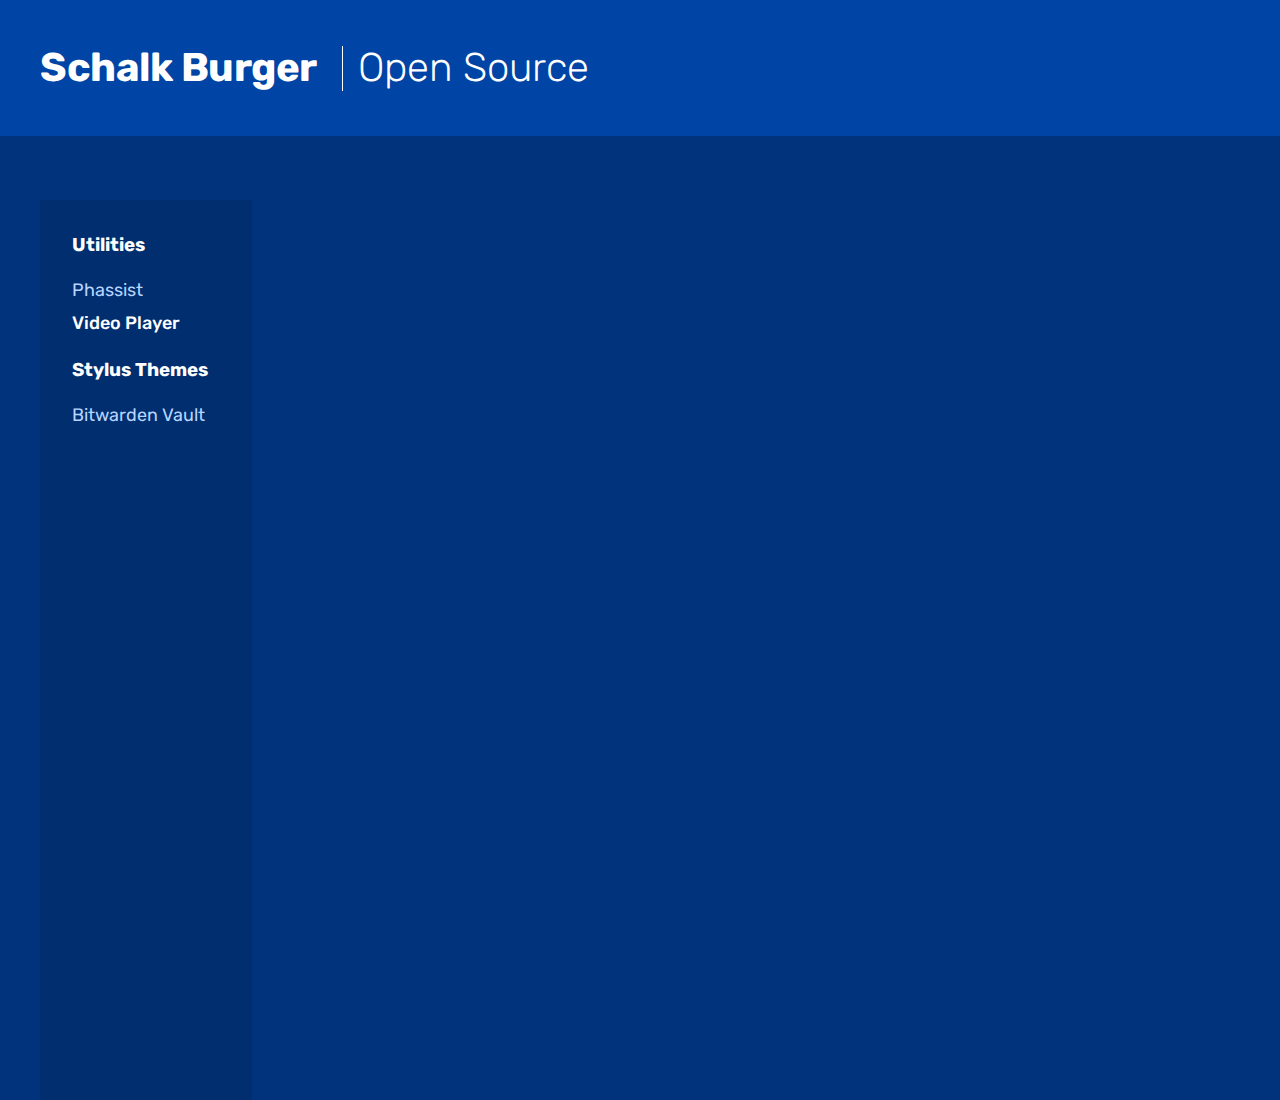
==== videoplayer.html @ ae2dd4c8 "Update design" ====
<!DOCTYPE html>
<html class="no-js" lang="">
  <head>
    <meta charset="utf-8" />
    <title>Schalk Burger Open Source</title>
    <meta name="description" content="Schalk Burger Open Source" />
    <meta name="viewport" content="width=device-width, initial-scale=1" />

    <meta property="og:title" content="" />
    <meta property="og:type" content="" />
    <meta property="og:url" content="" />
    <meta property="og:image" content="" />

    <link rel="manifest" href="site.webmanifest" />
    <link rel="apple-touch-icon" href="icon.png" />
    <!-- Place favicon.ico in the root directory -->

    <link rel="preconnect" href="https://fonts.googleapis.com" />
    <link rel="preconnect" href="https://fonts.gstatic.com" crossorigin />
    <link
      href="https://fonts.googleapis.com/css2?family=Rubik:wght@300;400;500;700&display=swap"
      rel="stylesheet"
    />
    <link rel="stylesheet" href="css/normalize.css" />
    <link rel="stylesheet" href="css/main.css" />

    <meta name="theme-color" content="#fafafa" />
  </head>

  <body>
    <header class="header">
      <div class="container">
        <div class="logo">
          <h1>Schalk Burger</h1>
          <span>Open Source</span>
        </div>
        <!-- <div class="menu"><button>Menu</button></div> -->
      </div>
    </header>
    <div class="container sidebar">
      <aside>
        <h3>Utilities</h3>
        <nav>
          <a href="#">Phassist</a>
          <a href="#" class="active">Video Player</a>
        </nav>
        <h3>Stylus Themes</h3>
        <nav>
          <a href="#">Bitwarden Vault</a>
        </nav>
      </aside>
      <main class="main">
        <section class="">
          <div class="video-wrapper">
            <iframe
              frameborder="0"
              width="100%"
              height="100%"
              src="https://mega.nz/embed/KApw0L5R#4HLrNQvJWGwZ9BA_zOyq7dpaI8IB-GwVIzarLRYZdU8L"
              allowfullscreen
              allow="autoplay"
            >
            </iframe>
          </div>
        </section>
      </main>
      <footer class="footer">
        <!-- <p>&copy; 2021 Schalk Burger. All rights reserved</p> -->
      </footer>
    </div>

    <!-- <script src="js/vendor/modernizr-3.11.2.min.js"></script>
  <script src="js/plugins.js"></script>
  <script src="js/main.js"></script> -->
  </body>
</html>
---- css/main.css ----
/*! HTML5 Boilerplate v8.0.0 | MIT License | https://html5boilerplate.com/ */

/* main.css 2.1.0 | MIT License | https://github.com/h5bp/main.css#readme */
/*
 * What follows is the result of much research on cross-browser styling.
 * Credit left inline and big thanks to Nicolas Gallagher, Jonathan Neal,
 * Kroc Camen, and the H5BP dev community and team.
 */

/* ==========================================================================
   Base styles: opinionated defaults
   ========================================================================== */

html {
  color: #222;
  font-size: 1em;
  line-height: 1.4;
}

/*
 * Remove text-shadow in selection highlight:
 * https://twitter.com/miketaylr/status/12228805301
 *
 * Vendor-prefixed and regular ::selection selectors cannot be combined:
 * https://stackoverflow.com/a/16982510/7133471
 *
 * Customize the background color to match your design.
 */

::-moz-selection {
  background: #b3d4fc;
  text-shadow: none;
}

::selection {
  background: #b3d4fc;
  text-shadow: none;
}

/*
 * A better looking default horizontal rule
 */

hr {
  display: block;
  height: 1px;
  border: 0;
  border-top: 1px solid #ccc;
  margin: 1em 0;
  padding: 0;
}

/*
 * Remove the gap between audio, canvas, iframes,
 * images, videos and the bottom of their containers:
 * https://github.com/h5bp/html5-boilerplate/issues/440
 */

audio,
canvas,
iframe,
img,
svg,
video {
  vertical-align: middle;
}

/*
 * Remove default fieldset styles.
 */

fieldset {
  border: 0;
  margin: 0;
  padding: 0;
}

/*
 * Allow only vertical resizing of textareas.
 */

textarea {
  resize: vertical;
}

/* ==========================================================================
   Author's custom styles
   ========================================================================== */

:root {
  --color-white: #fff;
  --color-resolutionblue: #00337c;
  --color-periwinkle: #b7d5ff;
  --color-pigeonpost: #bac8db;
  --color-cobalt: #0044a5;
  --color-midnightblue: #002e6f;
  --container-desktop: 1200px;
}

html,
body {
  height: 100%;
}

body {
  font-family: "Rubik", -apple-system, BlinkMacSystemFont, avenir next, avenir,
    segoe ui, helvetica neue, helvetica, Ubuntu, roboto, noto, arial, sans-serif;
  background: var(--color-resolutionblue);
  color: var(--color-white);
}

/* Typography */

h1,
h2,
h3,
h4,
h5 {
  margin: 0;
  padding: 0;
  line-height: 1.4;
  letter-spacing: -1.5px;
}

p {
  margin: 0;
  padding: 0;
  line-height: 1.4;
  color: var(--color-pigeonpost);
}

h1 {
  font-size: 80px;
  font-weight: 700;
}

h2 {
  font-size: 60px;
  font-weight: 400;
  color: var(--color-periwinkle);
}

a {
  color: var(--color-periwinkle);
  text-decoration: none;
}

.active {
  color: var(--color-white);
  font-weight: 500;
}

/* Container */

.container {
  display: flex;
  height: 100%;
  max-width: var(--container-desktop);
  margin: 0 auto;
}

.header,
.footer {
  flex-shrink: 0;
}

/* Header */

.header {
  padding: 40px 0;
  background: var(--color-cobalt);
  width: 100%;
}

.header .container,
.logo {
  display: flex;
}

.header .container {
  justify-content: space-between;
}

.header h1 {
  font-size: 40px;
  letter-spacing: -0.5px;
}

.header span {
  font-size: 40px;
  font-weight: 300;
  position: relative;
  display: flex;
  align-items: center;
}

.header span:before {
  content: "";
  position: relative;
  left: 0;
  top: 0;
  width: 1px;
  display: inline-block;
  height: 45px;
  margin: 0 15px 0 25px;
  background: var(--color-white);
}

.sidebar {
  flex-grow: 1;
  display: flex;
  margin-top: 4rem;
}

/* Main */

.main {
  display: flex;
  flex: 0 1 100%;
}

section {
  width: 100%;
  padding: 0 0 0 4rem;
}

/* Nav */

aside {
  flex-basis: 15%;
  padding: 1rem 2rem;
  background: var(--color-midnightblue);
}

aside h3 {
  margin: 1rem 0;
  letter-spacing: 0;
}

aside nav {
  display: flex;
  flex-direction: column;
}

aside nav a {
  font-size: 18px;
  margin: 0.25rem 0;
}

/* Hero */

.hero {
  flex-direction: column;
  padding: 0 0 0 4rem;
}

.hero h2 {
  color: var(--color-white);
  font-size: 65px;
  font-weight: 500;
  margin-bottom: 20px;
}

.hero p {
  font-size: 35px;
  font-weight: 300;
  margin: 0 0 1rem 0;
  max-width: 700px;
  color: var(--color-white);
}

/* Footer */

.footer {
  min-height: 100px;
}

.video-wrapper {
  width: 100%;
  position: relative;
  padding-bottom: 56.25%; /* 16:9, for an aspect ratio of 1:1 change to this value to 100% */
}

iframe {
  position: absolute;
  top: 0;
  left: 0;
  width: 100%;
  height: 100%;
}

/* ==========================================================================
   Helper classes
   ========================================================================== */

/*
 * Hide visually and from screen readers
 */

.hidden,
[hidden] {
  display: none !important;
}

/*
 * Hide only visually, but have it available for screen readers:
 * https://snook.ca/archives/html_and_css/hiding-content-for-accessibility
 *
 * 1. For long content, line feeds are not interpreted as spaces and small width
 *    causes content to wrap 1 word per line:
 *    https://medium.com/@jessebeach/beware-smushed-off-screen-accessible-text-5952a4c2cbfe
 */

.sr-only {
  border: 0;
  clip: rect(0, 0, 0, 0);
  height: 1px;
  margin: -1px;
  overflow: hidden;
  padding: 0;
  position: absolute;
  white-space: nowrap;
  width: 1px;
  /* 1 */
}

/*
 * Extends the .sr-only class to allow the element
 * to be focusable when navigated to via the keyboard:
 * https://www.drupal.org/node/897638
 */

.sr-only.focusable:active,
.sr-only.focusable:focus {
  clip: auto;
  height: auto;
  margin: 0;
  overflow: visible;
  position: static;
  white-space: inherit;
  width: auto;
}

/*
 * Hide visually and from screen readers, but maintain layout
 */

.invisible {
  visibility: hidden;
}

/*
 * Clearfix: contain floats
 *
 * For modern browsers
 * 1. The space content is one way to avoid an Opera bug when the
 *    `contenteditable` attribute is included anywhere else in the document.
 *    Otherwise it causes space to appear at the top and bottom of elements
 *    that receive the `clearfix` class.
 * 2. The use of `table` rather than `block` is only necessary if using
 *    `:before` to contain the top-margins of child elements.
 */

.clearfix::before,
.clearfix::after {
  content: " ";
  display: table;
}

.clearfix::after {
  clear: both;
}

/* ==========================================================================
   EXAMPLE Media Queries for Responsive Design.
   These examples override the primary ('mobile first') styles.
   Modify as content requires.
   ========================================================================== */

@media only screen and (min-width: 35em) {
  /* Style adjustments for viewports that meet the condition */
}

@media print,
  (-webkit-min-device-pixel-ratio: 1.25),
  (min-resolution: 1.25dppx),
  (min-resolution: 120dpi) {
  /* Style adjustments for high resolution devices */
}

/* ==========================================================================
   Print styles.
   Inlined to avoid the additional HTTP request:
   https://www.phpied.com/delay-loading-your-print-css/
   ========================================================================== */

@media print {
  *,
  *::before,
  *::after {
    background: #fff !important;
    color: #000 !important;
    /* Black prints faster */
    box-shadow: none !important;
    text-shadow: none !important;
  }

  a,
  a:visited {
    text-decoration: underline;
  }

  a[href]::after {
    content: " (" attr(href) ")";
  }

  abbr[title]::after {
    content: " (" attr(title) ")";
  }

  /*
   * Don't show links that are fragment identifiers,
   * or use the `javascript:` pseudo protocol
   */
  a[href^="#"]::after,
  a[href^="javascript:"]::after {
    content: "";
  }

  pre {
    white-space: pre-wrap !important;
  }

  pre,
  blockquote {
    border: 1px solid #999;
    page-break-inside: avoid;
  }

  /*
   * Printing Tables:
   * https://web.archive.org/web/20180815150934/http://css-discuss.incutio.com/wiki/Printing_Tables
   */
  thead {
    display: table-header-group;
  }

  tr,
  img {
    page-break-inside: avoid;
  }

  p,
  h2,
  h3 {
    orphans: 3;
    widows: 3;
  }

  h2,
  h3 {
    page-break-after: avoid;
  }
}
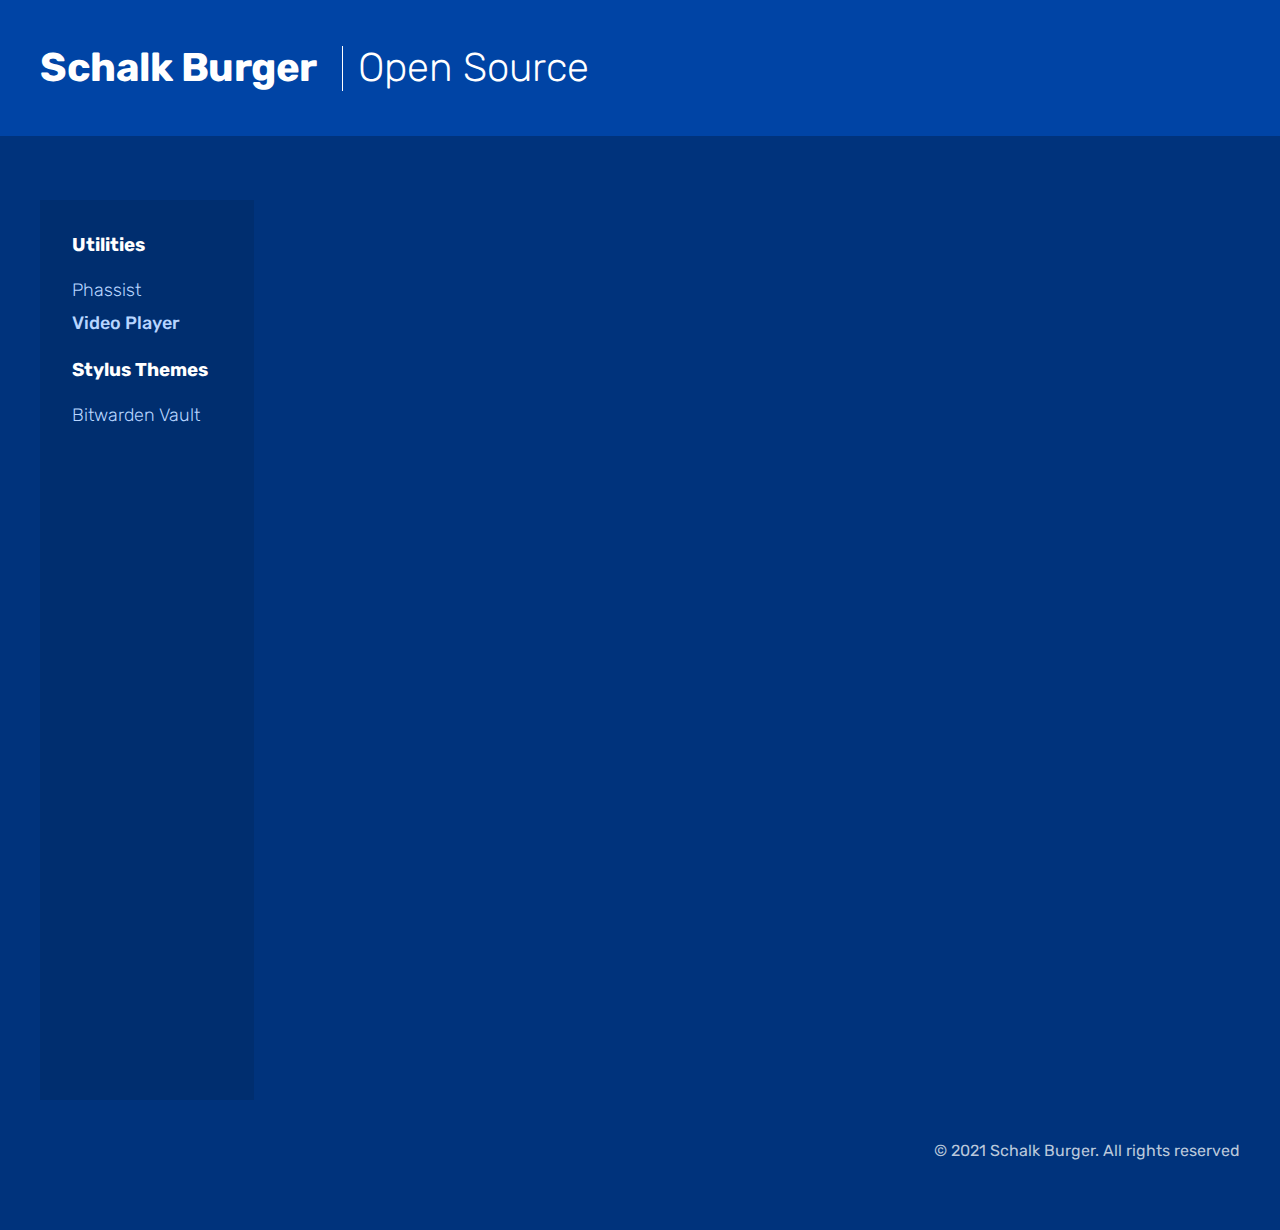
==== commit f4fbb042: "Menu updates, link test" ====
--- a/videoplayer.html
+++ b/videoplayer.html
@@ -31,7 +31,7 @@
     <header class="header">
       <div class="container">
         <div class="logo">
-          <h1>Schalk Burger</h1>
+          <h1><a href="index.html">Schalk Burger</a></h1>
           <span>Open Source</span>
         </div>
         <!-- <div class="menu"><button>Menu</button></div> -->
@@ -42,7 +42,7 @@
         <h3>Utilities</h3>
         <nav>
           <a href="#">Phassist</a>
-          <a href="#" class="active">Video Player</a>
+          <a href="videoplayer" class="active">Video Player</a>
         </nav>
         <h3>Stylus Themes</h3>
         <nav>
@@ -64,10 +64,12 @@
           </div>
         </section>
       </main>
-      <footer class="footer">
-        <!-- <p>&copy; 2021 Schalk Burger. All rights reserved</p> -->
-      </footer>
     </div>
+    <footer class="footer">
+      <div class="container">
+        <p>&copy; 2021 Schalk Burger. All rights reserved</p>
+      </div>
+    </footer>
 
     <!-- <script src="js/vendor/modernizr-3.11.2.min.js"></script>
   <script src="js/plugins.js"></script>
--- a/css/main.css
+++ b/css/main.css
@@ -146,7 +146,6 @@
 }
 
 .active {
-  color: var(--color-white);
   font-weight: 500;
 }
 
@@ -192,6 +191,10 @@
   position: relative;
   display: flex;
   align-items: center;
+}
+
+.header a {
+  color: var(--color-white);
 }
 
 .header span:before {
@@ -207,9 +210,9 @@
 }
 
 .sidebar {
-  flex-grow: 1;
   display: flex;
   margin-top: 4rem;
+  flex-basis: 15%;
 }
 
 /* Main */
@@ -227,9 +230,9 @@
 /* Nav */
 
 aside {
-  flex-basis: 15%;
   padding: 1rem 2rem;
   background: var(--color-midnightblue);
+  min-width: 150px;
 }
 
 aside h3 {
@@ -244,6 +247,7 @@
 
 aside nav a {
   font-size: 18px;
+  font-weight: 300;
   margin: 0.25rem 0;
 }
 
@@ -272,7 +276,15 @@
 /* Footer */
 
 .footer {
-  min-height: 100px;
+  min-height: 50px;
+  padding: 40px 0;
+  background: var(--color-resolutionblue);
+  width: 100%;
+}
+
+.footer .container {
+  display: flex;
+  justify-content: flex-end;
 }
 
 .video-wrapper {
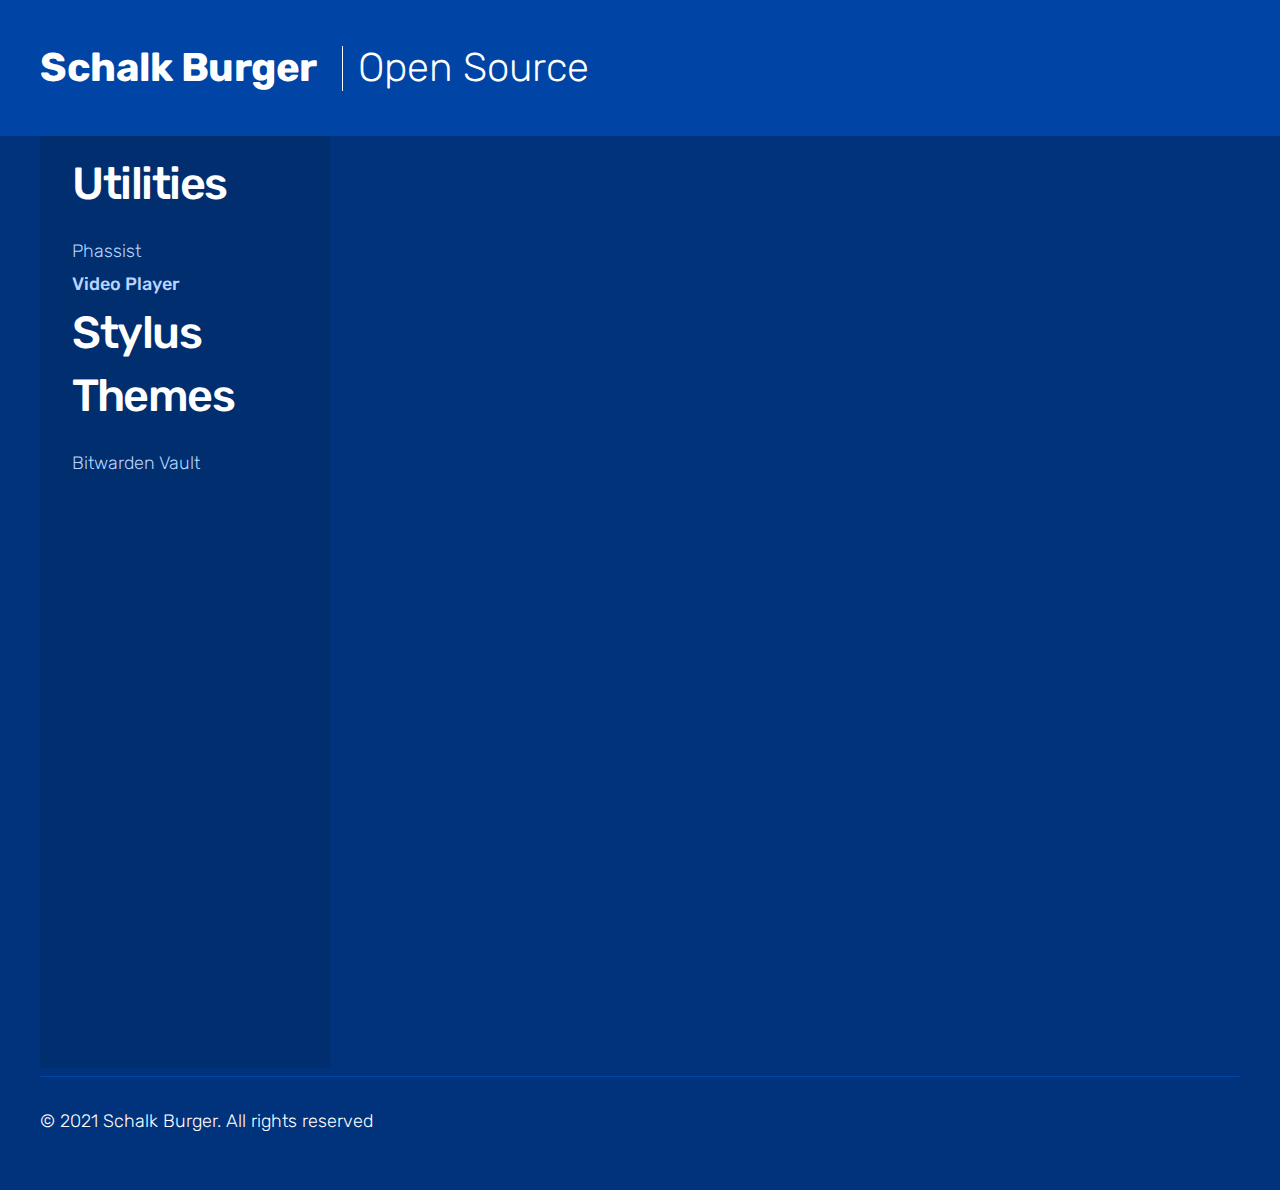
==== commit ffe5eac8: "Off canvas menu work" ====
--- a/videoplayer.html
+++ b/videoplayer.html
@@ -31,26 +31,26 @@
     <header class="header">
       <div class="container">
         <div class="logo">
-          <h1><a href="index.html">Schalk Burger</a></h1>
+          <h1><a href="/">Schalk Burger</a></h1>
           <span>Open Source</span>
         </div>
         <!-- <div class="menu"><button>Menu</button></div> -->
       </div>
     </header>
-    <div class="container sidebar">
+    <div class="container main">
       <aside>
         <h3>Utilities</h3>
         <nav>
           <a href="#">Phassist</a>
-          <a href="videoplayer" class="active">Video Player</a>
+          <a href="videoplayer.html" class="active">Video Player</a>
         </nav>
         <h3>Stylus Themes</h3>
         <nav>
           <a href="#">Bitwarden Vault</a>
         </nav>
       </aside>
-      <main class="main">
-        <section class="">
+      <main>
+        <section>
           <div class="video-wrapper">
             <iframe
               frameborder="0"
--- a/css/main.css
+++ b/css/main.css
@@ -107,6 +107,7 @@
     segoe ui, helvetica neue, helvetica, Ubuntu, roboto, noto, arial, sans-serif;
   background: var(--color-resolutionblue);
   color: var(--color-white);
+  overflow: hidden;
 }
 
 /* Typography */
@@ -122,13 +123,6 @@
   letter-spacing: -1.5px;
 }
 
-p {
-  margin: 0;
-  padding: 0;
-  line-height: 1.4;
-  color: var(--color-pigeonpost);
-}
-
 h1 {
   font-size: 80px;
   font-weight: 700;
@@ -140,6 +134,30 @@
   color: var(--color-periwinkle);
 }
 
+h3 {
+  color: var(--color-white);
+  font-size: 45px;
+  font-weight: 500;
+  margin-bottom: 20px;
+}
+
+h4 {
+  color: var(--color-white);
+  font-size: 22px;
+  font-weight: 500;
+  margin: 0.5rem 0;
+  letter-spacing: 0;
+}
+
+p {
+  margin: 0 0 1rem 0;
+  padding: 0;
+  line-height: 1.4;
+  font-size: 25px;
+  font-weight: 300;
+  color: var(--color-white);
+}
+
 a {
   color: var(--color-periwinkle);
   text-decoration: none;
@@ -174,10 +192,11 @@
 .header .container,
 .logo {
   display: flex;
+  align-items: center;
 }
 
 .header .container {
-  justify-content: space-between;
+  /* justify-content: space-between; */
 }
 
 .header h1 {
@@ -209,22 +228,119 @@
   background: var(--color-white);
 }
 
+/* Menu */
+
+.menu-control-open,
+.menu-control-close,
+header nav,
+header a {
+  color: #f0f0f0;
+}
+
+.menu-control-open,
+.menu-control-close {
+  display: block;
+  cursor: pointer;
+}
+
+.menu-control-open {
+  position: absolute;
+  margin: 0;
+  left: 4rem;
+}
+
+.menu-control-open svg {
+  width: 35px;
+  height: 35px;
+}
+
+.menu-control-close {
+  position: absolute;
+  right: 1rem;
+  top: 1.5em;
+  fill: #fff;
+}
+
+header nav {
+  display: flex;
+  flex-direction: column;
+}
+
+.menu {
+  position: absolute;
+  left: 0;
+  top: 0;
+  background-color: transparent;
+  color: #f0f0f0;
+  height: 100vh;
+  width: 0;
+  overflow: hidden;
+  transition: all 0.3s ease-in-out;
+  /* Unnecessary styles for the menu footer */
+}
+
+.menu a {
+  /* transform: translate3d(-150px, 0, 0); */
+  /* transition: transform 0.15s ease-in; */
+}
+
+.menu .menu-inner {
+  position: relative;
+  height: 100%;
+  padding: 0;
+}
+
+.menu--active {
+  height: 100vh;
+  overflow: hidden;
+}
+
+.menu--active nav a {
+  transform: translate3d(0, 0, 0);
+  /* transition: transform 500ms ease-out; */
+  /* Handles items within the slide-out to give them the delayed slide-in */
+}
+
+.menu--active nav a:first-child {
+  transition-delay: 0.2s;
+}
+
+.menu--active nav a:nth-child(2) {
+  transition-delay: 0.3s;
+}
+
+.menu--active nav a:last-child {
+  transition-delay: 0.4s;
+}
+
+.menu--active .menu {
+  width: 300px;
+}
+
+/* Sidebar */
+
 .sidebar {
   display: flex;
+  flex-basis: 15%;
+}
+
+/* Main */
+
+.main {
+  display: flex;
+  position: relative;
+}
+
+.content {
+  display: flex;
+  flex: 0 1 100%;
   margin-top: 4rem;
-  flex-basis: 15%;
-}
-
-/* Main */
-
-.main {
-  display: flex;
-  flex: 0 1 100%;
+  position: relative;
 }
 
 section {
   width: 100%;
-  padding: 0 0 0 4rem;
+  padding: 0;
 }
 
 /* Nav */
@@ -233,11 +349,13 @@
   padding: 1rem 2rem;
   background: var(--color-midnightblue);
   min-width: 150px;
-}
-
-aside h3 {
-  margin: 1rem 0;
+  height: 100%;
+}
+
+aside h4 {
+  margin: 0.8rem 0;
   letter-spacing: 0;
+  white-space: nowrap;
 }
 
 aside nav {
@@ -251,26 +369,10 @@
   margin: 0.25rem 0;
 }
 
-/* Hero */
-
-.hero {
-  flex-direction: column;
-  padding: 0 0 0 4rem;
-}
-
-.hero h2 {
-  color: var(--color-white);
-  font-size: 65px;
-  font-weight: 500;
-  margin-bottom: 20px;
-}
-
-.hero p {
-  font-size: 35px;
-  font-weight: 300;
-  margin: 0 0 1rem 0;
-  max-width: 700px;
-  color: var(--color-white);
+main {
+  display: flex;
+  flex: 0 1 100%;
+  padding: 0;
 }
 
 /* Footer */
@@ -284,7 +386,12 @@
 
 .footer .container {
   display: flex;
-  justify-content: flex-end;
+  border-top: 1px solid var(--color-cobalt);
+  padding-top: 2rem;
+}
+
+.footer p {
+  font-size: 18px;
 }
 
 .video-wrapper {
